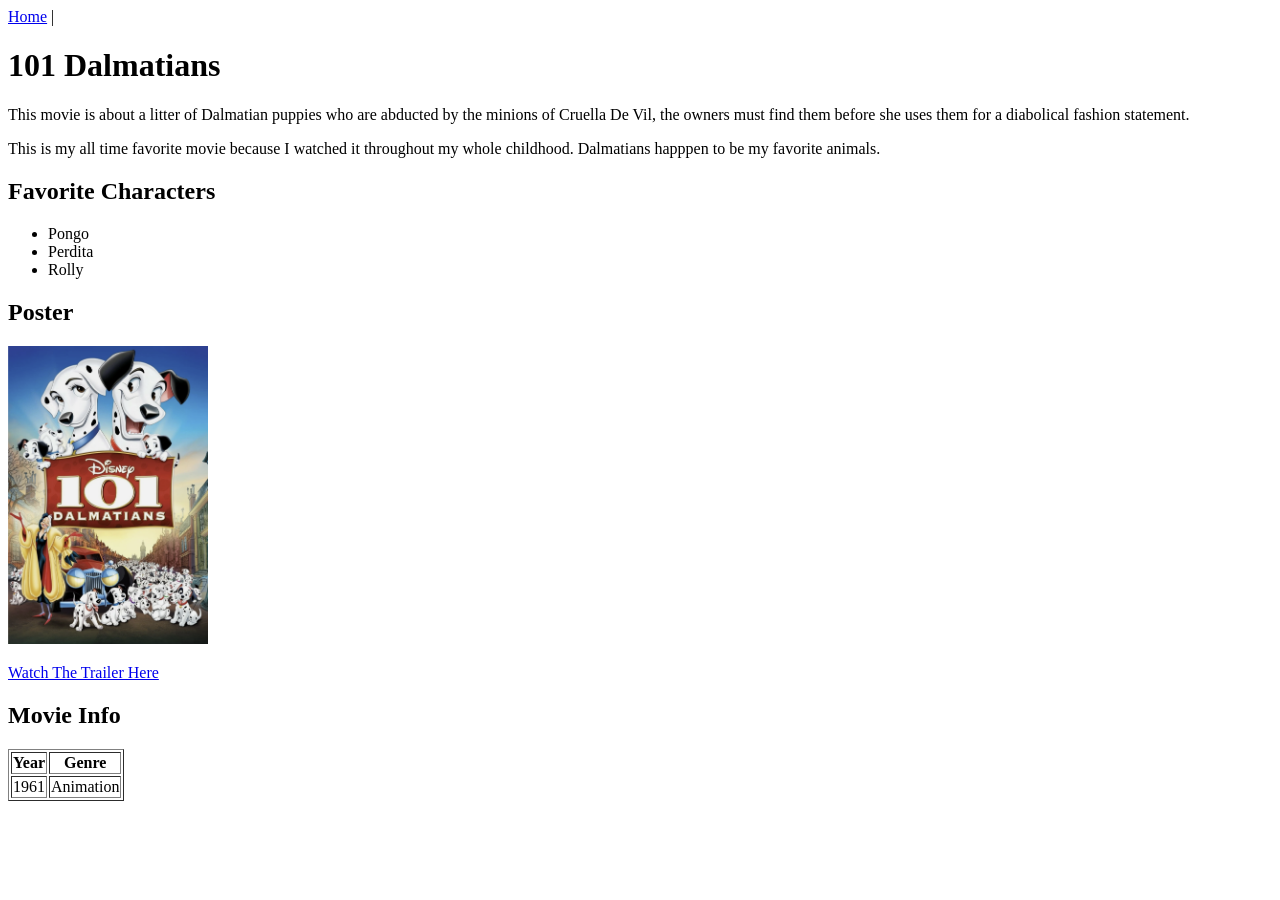
==== 1. html/project2.html @ 743f8b70 "Added Project 2 HTML page" ====
<!DOCTYPE html>
<html>

<head>
    <title>My Favorite Movie: 101 Dalmatians</title>
</head>

<body>

    <a href="../index.html">Home</a> |

    
    <h1>101 Dalmatians</h1>

    
    <p>This movie is about a litter of Dalmatian puppies who are abducted by the minions of Cruella De Vil, the owners must find them before she uses them for a diabolical fashion statement.</p>

    <p>This is my all time favorite movie because I watched it throughout my whole childhood. Dalmatians happpen to be my favorite animals.</p>

    
    <h2>Favorite Characters</h2>
    <ul>
        <li>Pongo</li>
        <li>Perdita</li>
        <li>Rolly</li>
    </ul>

    
    <h2>Poster</h2>
    <img src="101.png" width="200" alt="Movie Poster">

    
    <p>
        <a href="https://youtu.be/x4Nkw59KFBw?si=mmTwaIsS5rUko93A">Watch The Trailer Here</a>
    </p>

    
    <h2>Movie Info</h2>
    <table border="1" >
        <tr>
            <th>Year</th>
            <th>Genre</th>
        </tr>
        <tr>
            <td>1961</td>
            <td>Animation</td>
        </tr>
    </table>

</body>

</html>
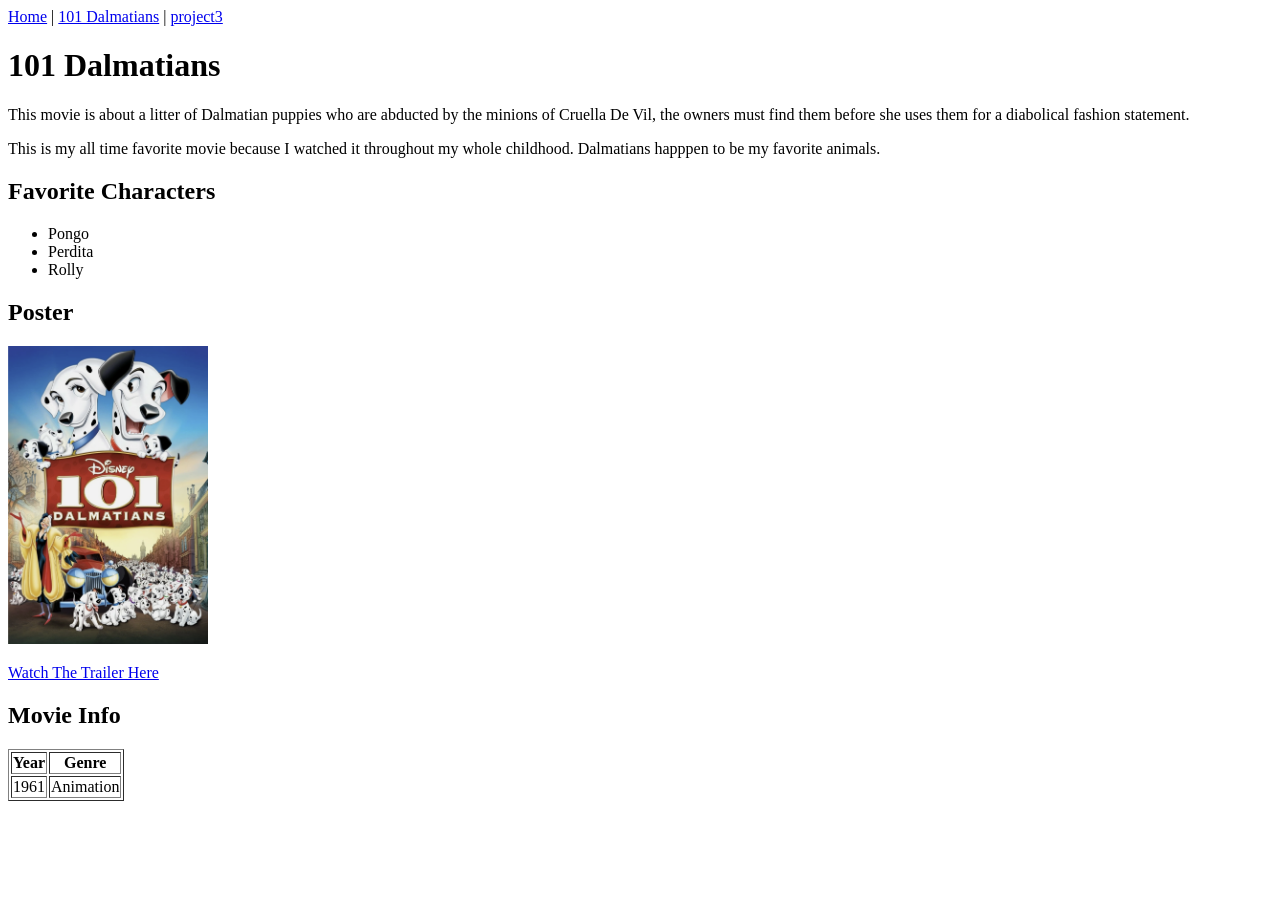
==== commit 8ac0291c: "Added Project 3 HTML page" ====
--- a/1. html/project2.html
+++ b/1. html/project2.html
@@ -6,8 +6,11 @@
 </head>
 
 <body>
-
-    <a href="../index.html">Home</a> |
+    <nav>
+        <a href="../index.html">Home</a> |
+        <a href="project2.html">101 Dalmatians</a> |
+        <a href="project3.html"> project3 </a>
+    </nav>
 
     
     <h1>101 Dalmatians</h1>
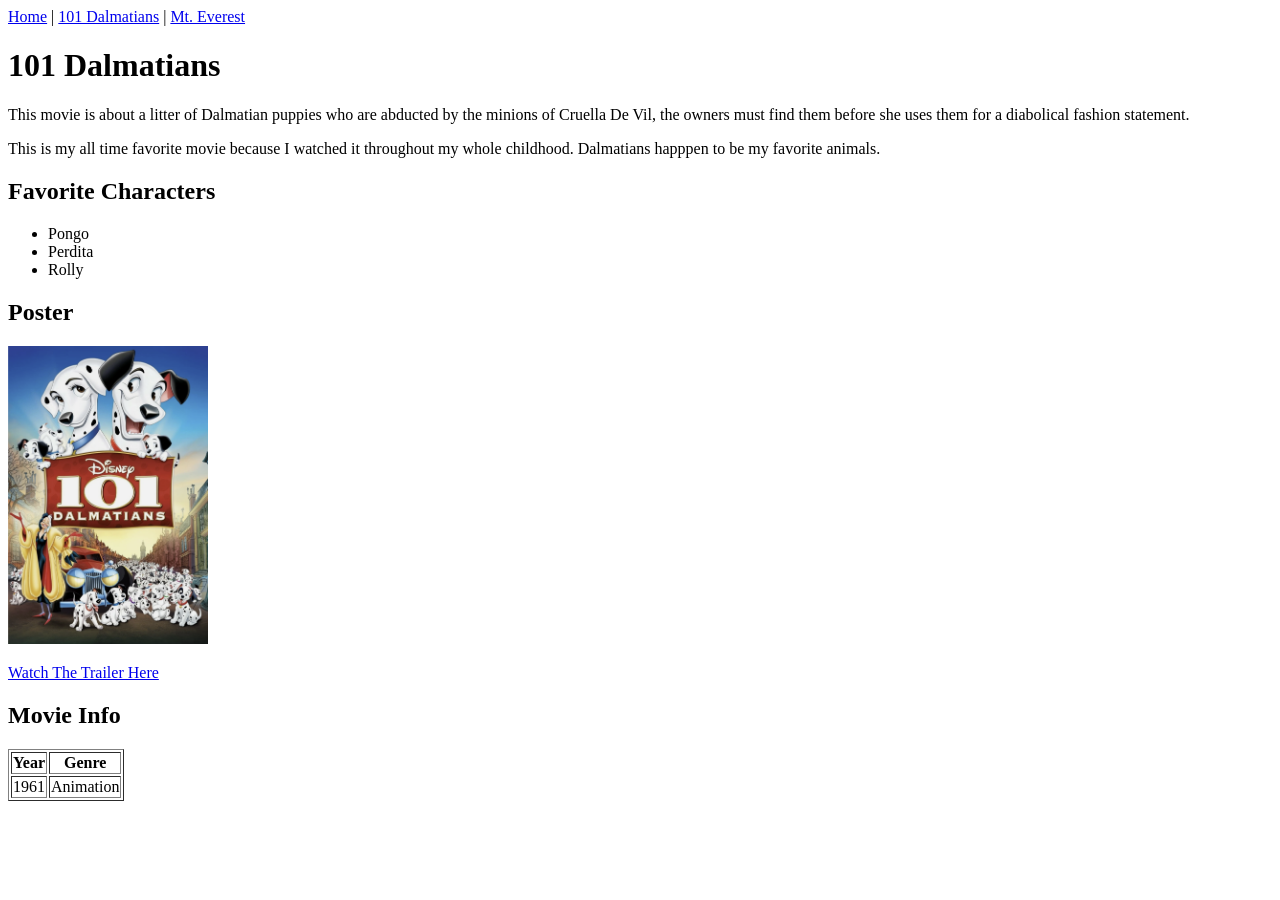
==== commit 62ee3b76: "Added Project 3 HTML page" ====
--- a/1. html/project2.html
+++ b/1. html/project2.html
@@ -9,7 +9,7 @@
     <nav>
         <a href="../index.html">Home</a> |
         <a href="project2.html">101 Dalmatians</a> |
-        <a href="project3.html"> project3 </a>
+        <a href="project3.html">Mt. Everest </a>
     </nav>
 
     
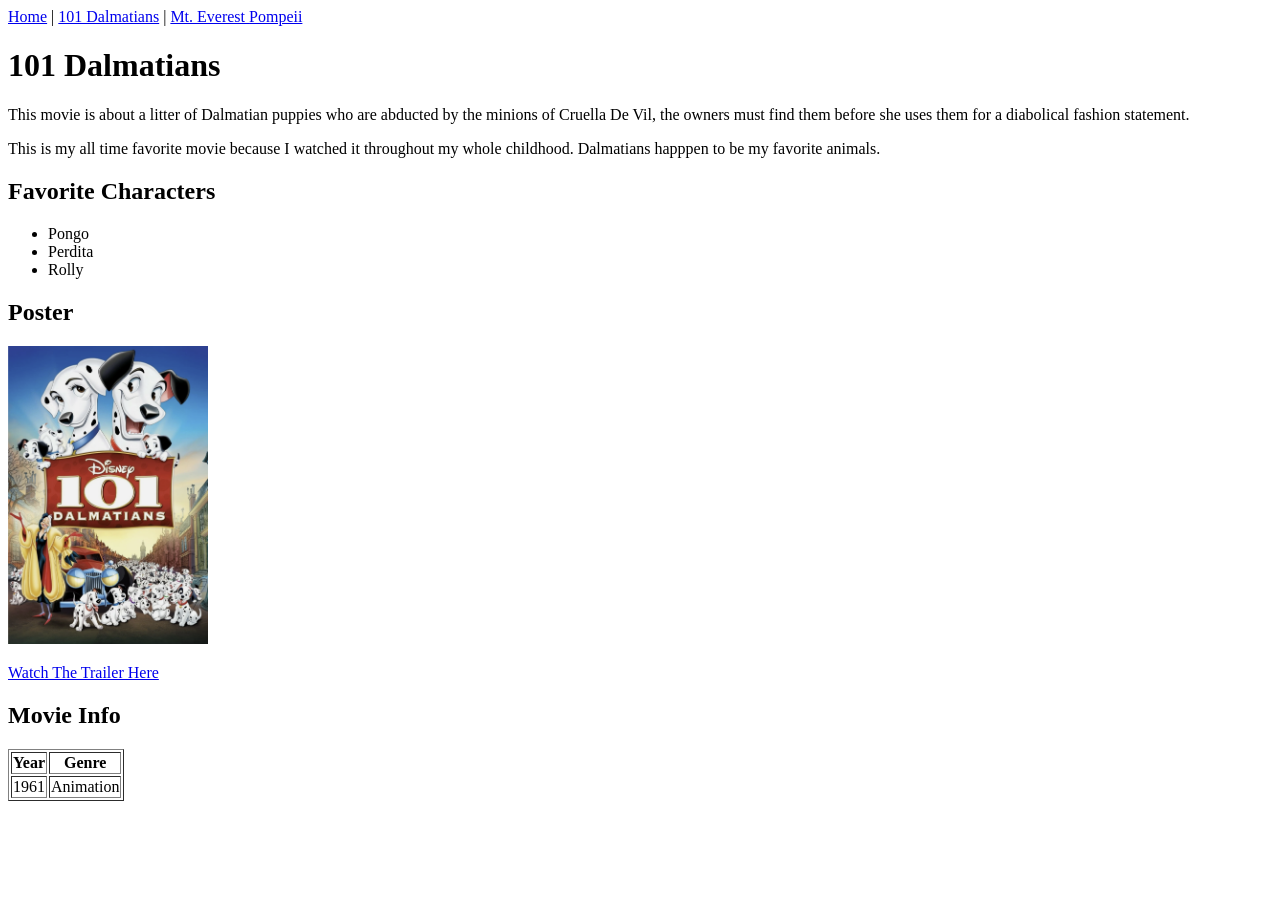
==== commit edfba5c3: "Updated project 4" ====
--- a/1. html/project2.html
+++ b/1. html/project2.html
@@ -10,6 +10,7 @@
         <a href="../index.html">Home</a> |
         <a href="project2.html">101 Dalmatians</a> |
         <a href="project3.html">Mt. Everest </a>
+        <a href="project4.html">Pompeii</a>
     </nav>
 
     
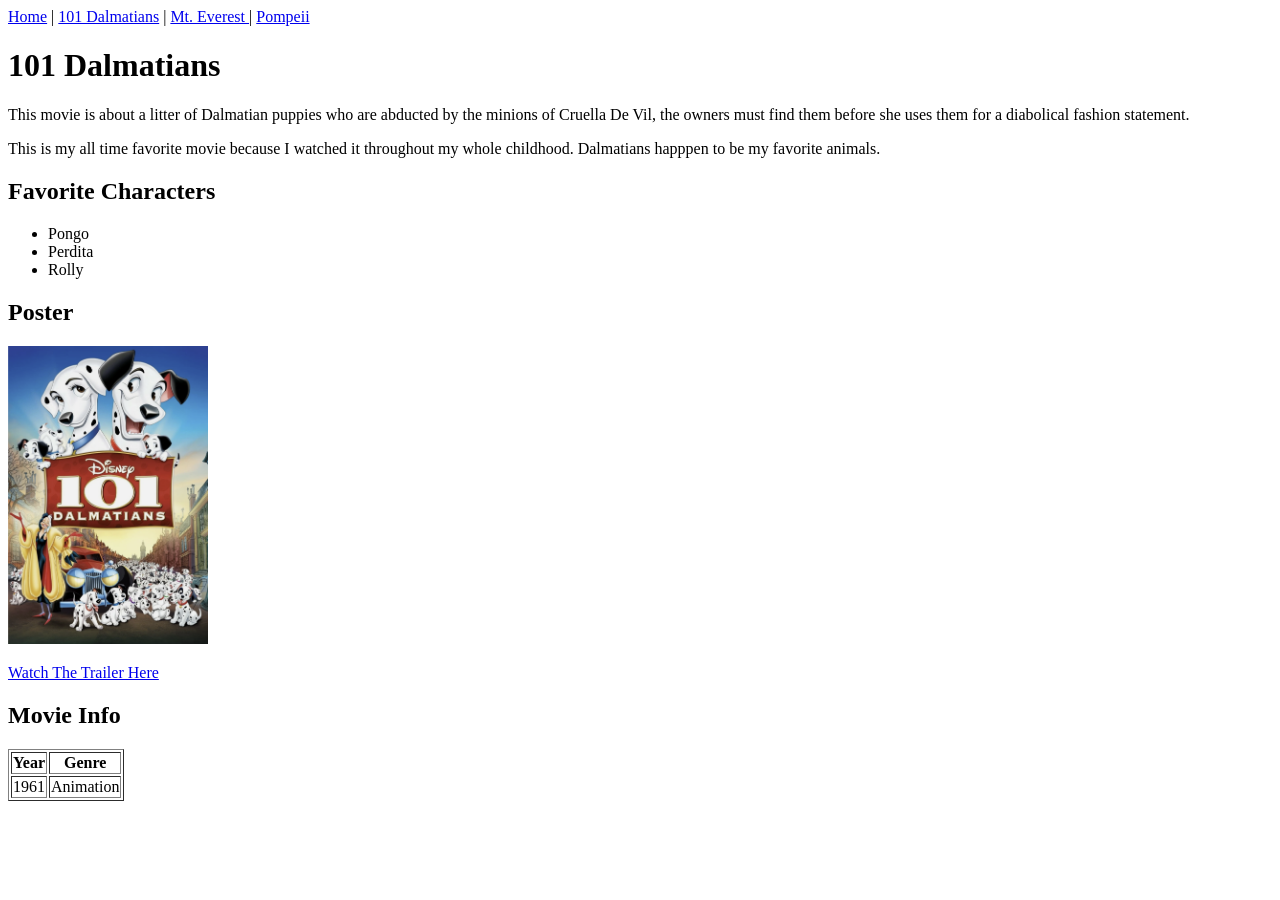
==== commit 71921ca8: "Updated project 4" ====
--- a/1. html/project2.html
+++ b/1. html/project2.html
@@ -9,7 +9,7 @@
     <nav>
         <a href="../index.html">Home</a> |
         <a href="project2.html">101 Dalmatians</a> |
-        <a href="project3.html">Mt. Everest </a>
+        <a href="project3.html">Mt. Everest </a> |
         <a href="project4.html">Pompeii</a>
     </nav>
 
